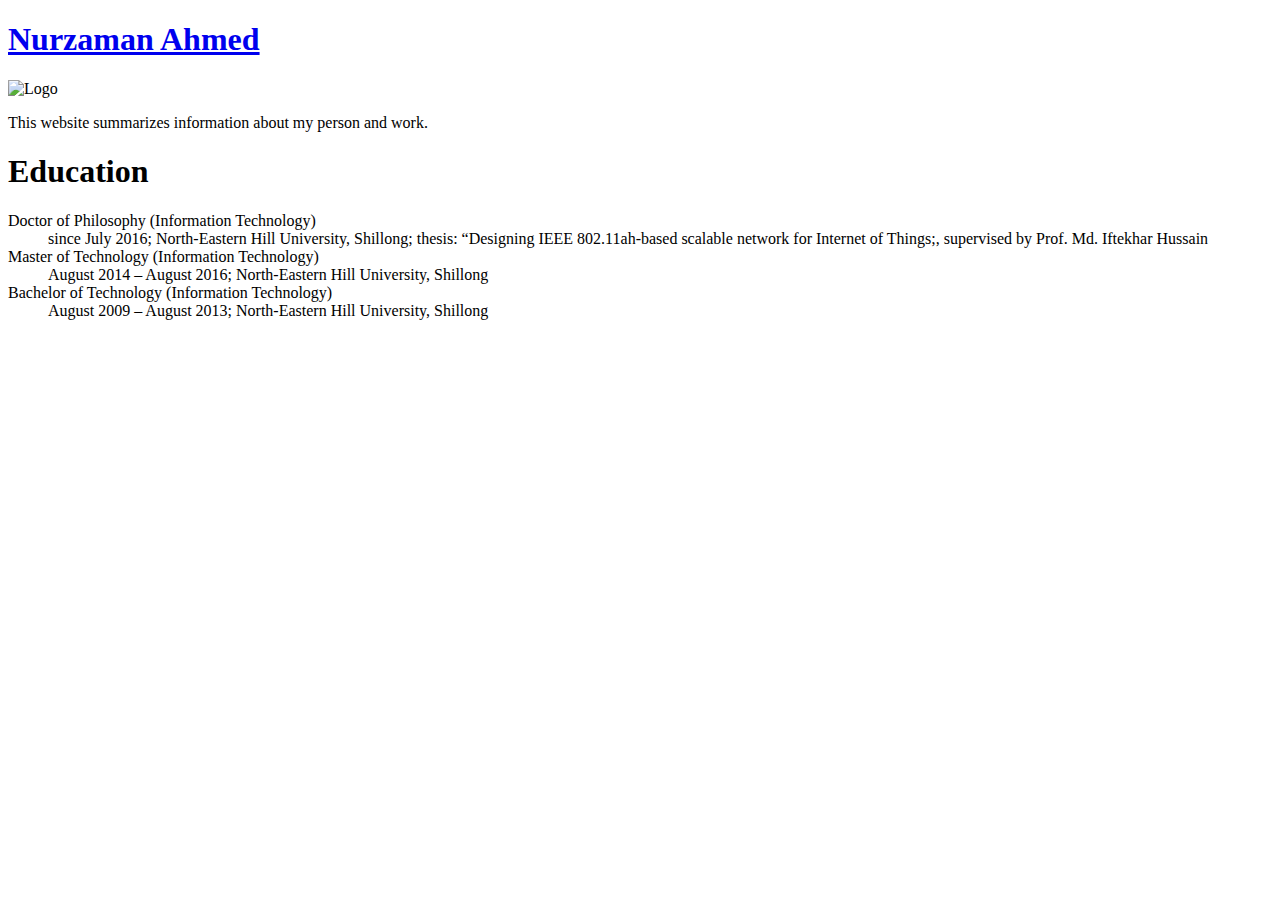
==== education.html @ 4a4b9d32 "Add files via upload" ====
<!DOCTYPE html>
<html lang="en-US">
  <head>
    <meta charset="UTF-8">
    <meta http-equiv="X-UA-Compatible" content="IE=edge">
    <meta name="viewport" content="width=device-width, initial-scale=1">

<!-- Begin Jekyll SEO tag v2.8.0 -->
<title>Education | Nurzaman Ahmed</title>
<meta name="generator" content="Jekyll v3.9.2">
<meta property="og:title" content="Education">
<meta property="og:locale" content="en_US">
<meta name="description" content="This website summarizes information about my person and work.">
<meta property="og:description" content="This website summarizes information about my person and work.">
<link rel="canonical" href="https://nurzaman7.github.io/education.html">
<meta property="og:url" content="https://nurzaman7.github.io/education.html">
<meta property="og:site_name" content="Alexander Max Bauer">
<meta property="og:type" content="website">
<meta name="twitter:card" content="summary">
<meta property="twitter:title" content="Education">
<script type="application/ld+json">
{"@context":"https://schema.org","@type":"WebPage","description":"This website summarizes information about my person and work.","headline":"Education","publisher":{"@type":"Organization","logo":{"@type":"ImageObject","url":"https://nurzaman7.github.io/assets/img/amb_spiceestew_2.png"}},"url":"https://nurzaman7.github.io/education.html"}</script>
<!-- End Jekyll SEO tag -->

    <link rel="stylesheet" href="css/css-style.css">
    <!--[if lt IE 9]>
    <script src="https://cdnjs.cloudflare.com/ajax/libs/html5shiv/3.7.3/html5shiv.min.js"></script>
    <![endif]-->
    <!-- start custom head snippets, customize with your own _includes/head-custom.html file -->

<!-- Setup Google Analytics -->



<!-- You can set your favicon here -->
<!-- link rel="shortcut icon" type="image/x-icon" href="/favicon.ico" -->

<!-- end custom head snippets -->

  </head>
  <body>
    <div class="wrapper">
      <header>
        <h1><a href="https://nurzaman7.github.io/">Nurzaman Ahmed</a></h1>


          <img src="images/pic.jpeg" alt="Logo">


        <p>This website summarizes information about my person and work.</p>




      <!--  <p class="view"><a href="https://github.com/alephmembeth">View My GitHub Profile</a></p> -->



      </header>
      <section>

      <h1 id="education">Education</h1>

<dl>
   <dt>Doctor of Philosophy (Information Technology)</dt>
      <dd>since July 2016; North-Eastern Hill University, Shillong; thesis: &ldquo;Designing IEEE 802.11ah-based scalable network for Internet of Things;, supervised by Prof. Md. Iftekhar Hussain</dd>
   <dt>Master of Technology (Information Technology)</dt>
      <dd>August 2014 &ndash; August 2016; North-Eastern Hill University, Shillong</dd> <!-- thesis: &ldquo;Monotonie und Monotoniesensitivit&auml;t als Desiderata f&uuml;r Ma&szlig;e der Bedarfsgerechtigkeit &ndash; Zu zwei Aspekten der Grundlegung empirisch informierter Ma&szlig;e der Bedarfsgerechtigkeit zwischen normativer Theorie, formaler Modellierung und empirischer Sozialforschung&rdquo;, supervised by Mark Siebel and Arne Robert Wei&szlig;</dd>-->
   <dt>Bachelor of Technology (Information Technology)</dt>
<dd>August 2009 &ndash; August 2013; North-Eastern Hill University, Shillong</dd>

</dl>


      </section>
      <footer>

    <!--    <p><small>Hosted on GitHub Pages &mdash; Theme by <a href="https://github.com/orderedlist">orderedlist</a></small></p> -->
      </footer>
    </div>
    <script src="js/js-scale.fix.js"></script>
  </body>
</html>
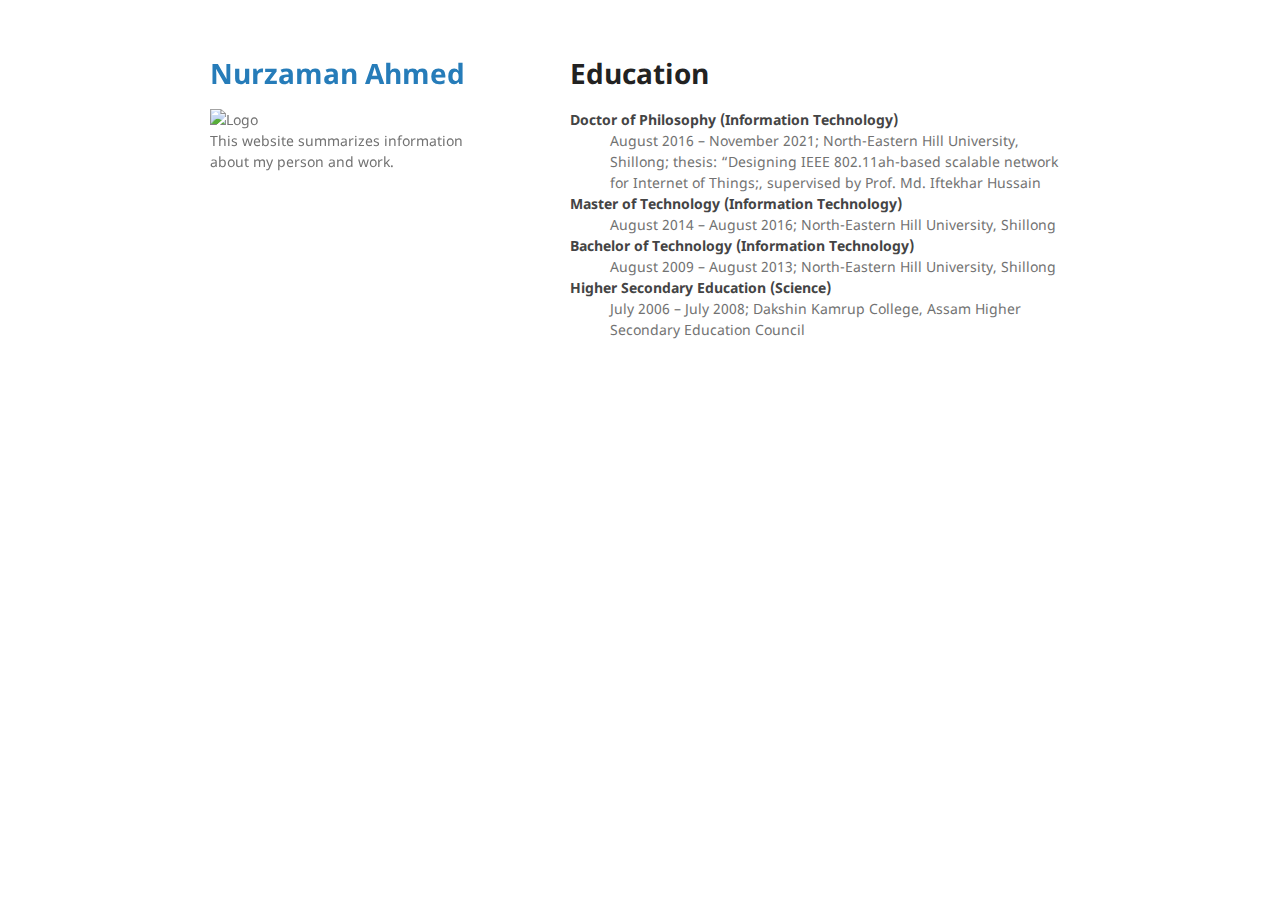
==== commit c5eae253: "Update education.html" ====
--- a/education.html
+++ b/education.html
@@ -63,12 +63,13 @@
 
 <dl>
    <dt>Doctor of Philosophy (Information Technology)</dt>
-      <dd>since July 2016; North-Eastern Hill University, Shillong; thesis: &ldquo;Designing IEEE 802.11ah-based scalable network for Internet of Things;, supervised by Prof. Md. Iftekhar Hussain</dd>
+      <dd>August 2016 &ndash; November 2021; North-Eastern Hill University, Shillong; thesis: &ldquo;Designing IEEE 802.11ah-based scalable network for Internet of Things;, supervised by Prof. Md. Iftekhar Hussain</dd>
    <dt>Master of Technology (Information Technology)</dt>
       <dd>August 2014 &ndash; August 2016; North-Eastern Hill University, Shillong</dd> <!-- thesis: &ldquo;Monotonie und Monotoniesensitivit&auml;t als Desiderata f&uuml;r Ma&szlig;e der Bedarfsgerechtigkeit &ndash; Zu zwei Aspekten der Grundlegung empirisch informierter Ma&szlig;e der Bedarfsgerechtigkeit zwischen normativer Theorie, formaler Modellierung und empirischer Sozialforschung&rdquo;, supervised by Mark Siebel and Arne Robert Wei&szlig;</dd>-->
    <dt>Bachelor of Technology (Information Technology)</dt>
 <dd>August 2009 &ndash; August 2013; North-Eastern Hill University, Shillong</dd>
-
+   <dt>Higher Secondary Education (Science)</dt>
+<dd>July 2006 &ndash; July 2008; Dakshin Kamrup College, Assam Higher Secondary Education Council</dd>
 </dl>
 
 
--- a/css/css-style.css
+++ b/css/css-style.css
@@ -0,0 +1 @@
+@font-face{font-family:'Noto Sans';font-weight:400;font-style:normal;src:url("../fonts/Noto-Sans-regular-Noto-Sans-regular.eot");src:url("../fonts/Noto-Sans-regular-Noto-Sans-regular.eot?#iefix") format("embedded-opentype"),local("Noto Sans"),local("Noto-Sans-regular"),url("../fonts/Noto-Sans-regular-Noto-Sans-regular.woff2") format("woff2"),url("../fonts/Noto-Sans-regular-Noto-Sans-regular.woff") format("woff"),url("../fonts/Noto-Sans-regular-Noto-Sans-regular.ttf") format("truetype"),url("../fonts/Noto-Sans-regular/Noto-Sans-regular.svg#NotoSans") format("svg")}@font-face{font-family:'Noto Sans';font-weight:700;font-style:normal;src:url("../fonts/Noto-Sans-700-Noto-Sans-700.eot");src:url("../fonts/Noto-Sans-700-Noto-Sans-700.eot?#iefix") format("embedded-opentype"),local("Noto Sans Bold"),local("Noto-Sans-700"),url("../fonts/Noto-Sans-700-Noto-Sans-700.woff2") format("woff2"),url("../fonts/Noto-Sans-700-Noto-Sans-700.woff") format("woff"),url("../fonts/Noto-Sans-700-Noto-Sans-700.ttf") format("truetype"),url("../fonts/Noto-Sans-700/Noto-Sans-700.svg#NotoSans") format("svg")}@font-face{font-family:'Noto Sans';font-weight:400;font-style:italic;src:url("../fonts/Noto-Sans-italic-Noto-Sans-italic.eot");src:url("../fonts/Noto-Sans-italic-Noto-Sans-italic.eot?#iefix") format("embedded-opentype"),local("Noto Sans Italic"),local("Noto-Sans-italic"),url("../fonts/Noto-Sans-italic-Noto-Sans-italic.woff2") format("woff2"),url("../fonts/Noto-Sans-italic-Noto-Sans-italic.woff") format("woff"),url("../fonts/Noto-Sans-italic-Noto-Sans-italic.ttf") format("truetype"),url("../fonts/Noto-Sans-italic/Noto-Sans-italic.svg#NotoSans") format("svg")}@font-face{font-family:'Noto Sans';font-weight:700;font-style:italic;src:url("../fonts/Noto-Sans-700italic-Noto-Sans-700italic.eot");src:url("../fonts/Noto-Sans-700italic-Noto-Sans-700italic.eot?#iefix") format("embedded-opentype"),local("Noto Sans Bold Italic"),local("Noto-Sans-700italic"),url("../fonts/Noto-Sans-700italic-Noto-Sans-700italic.woff2") format("woff2"),url("../fonts/Noto-Sans-700italic-Noto-Sans-700italic.woff") format("woff"),url("../fonts/Noto-Sans-700italic-Noto-Sans-700italic.ttf") format("truetype"),url("../fonts/Noto-Sans-700italic/Noto-Sans-700italic.svg#NotoSans") format("svg")}.highlight table td{padding:5px}.highlight table pre{margin:0}.highlight .cm{color:#999988;font-style:italic}.highlight .cp{color:#999999;font-weight:bold}.highlight .c1{color:#999988;font-style:italic}.highlight .cs{color:#999999;font-weight:bold;font-style:italic}.highlight .c,.highlight .cd{color:#999988;font-style:italic}.highlight .err{color:#a61717;background-color:#e3d2d2}.highlight .gd{color:#000000;background-color:#ffdddd}.highlight .ge{color:#000000;font-style:italic}.highlight .gr{color:#aa0000}.highlight .gh{color:#999999}.highlight .gi{color:#000000;background-color:#ddffdd}.highlight .go{color:#888888}.highlight .gp{color:#555555}.highlight .gs{font-weight:bold}.highlight .gu{color:#aaaaaa}.highlight .gt{color:#aa0000}.highlight .kc{color:#000000;font-weight:bold}.highlight .kd{color:#000000;font-weight:bold}.highlight .kn{color:#000000;font-weight:bold}.highlight .kp{color:#000000;font-weight:bold}.highlight .kr{color:#000000;font-weight:bold}.highlight .kt{color:#445588;font-weight:bold}.highlight .k,.highlight .kv{color:#000000;font-weight:bold}.highlight .mf{color:#009999}.highlight .mh{color:#009999}.highlight .il{color:#009999}.highlight .mi{color:#009999}.highlight .mo{color:#009999}.highlight .m,.highlight .mb,.highlight .mx{color:#009999}.highlight .sb{color:#d14}.highlight .sc{color:#d14}.highlight .sd{color:#d14}.highlight .s2{color:#d14}.highlight .se{color:#d14}.highlight .sh{color:#d14}.highlight .si{color:#d14}.highlight .sx{color:#d14}.highlight .sr{color:#009926}.highlight .s1{color:#d14}.highlight .ss{color:#990073}.highlight .s{color:#d14}.highlight .na{color:#008080}.highlight .bp{color:#999999}.highlight .nb{color:#0086B3}.highlight .nc{color:#445588;font-weight:bold}.highlight .no{color:#008080}.highlight .nd{color:#3c5d5d;font-weight:bold}.highlight .ni{color:#800080}.highlight .ne{color:#990000;font-weight:bold}.highlight .nf{color:#990000;font-weight:bold}.highlight .nl{color:#990000;font-weight:bold}.highlight .nn{color:#555555}.highlight .nt{color:#000080}.highlight .vc{color:#008080}.highlight .vg{color:#008080}.highlight .vi{color:#008080}.highlight .nv{color:#008080}.highlight .ow{color:#000000;font-weight:bold}.highlight .o{color:#000000;font-weight:bold}.highlight .w{color:#bbbbbb}.highlight{background-color:#f8f8f8}body{background-color:#fff;padding:50px;font:14px/1.5 "Noto Sans", "Helvetica Neue", Helvetica, Arial, sans-serif;color:#727272;font-weight:400}h1,h2,h3,h4,h5,h6{color:#222;margin:0 0 20px}p,ul,ol,table,pre,dl{margin:0 0 20px}h1,h2,h3{line-height:1.1}h1{font-size:28px}h2{color:#393939}h3,h4,h5,h6{color:#494949}a{color:#267CB9;text-decoration:none}a:hover,a:focus{color:#E69138}a small{font-size:11px;color:#777;margin-top:-0.3em;display:block}a:hover small{color:#777}.wrapper{width:860px;margin:0 auto}blockquote{border-left:1px solid #e5e5e5;margin:0;padding:0 0 0 20px;font-style:italic}code,pre{font-family:Monaco, Bitstream Vera Sans Mono, Lucida Console, Terminal, Consolas, Liberation Mono, DejaVu Sans Mono, Courier New, monospace;color:#333}pre{padding:8px 15px;background:#f8f8f8;border-radius:5px;border:1px solid #e5e5e5;overflow-x:auto}table{width:100%;border-collapse:collapse}th,td{text-align:left;padding:5px 10px;border-bottom:1px solid #e5e5e5}dt{color:#444;font-weight:700}th{color:#444}img{max-width:100%}kbd{background-color:#fafbfc;border:1px solid #c6cbd1;border-bottom-color:#959da5;border-radius:3px;box-shadow:inset 0 -1px 0 #959da5;color:#444d56;display:inline-block;font-size:11px;line-height:10px;padding:3px 5px;vertical-align:middle}header{width:270px;float:left;position:fixed;-webkit-font-smoothing:subpixel-antialiased}ul.downloads{list-style:none;height:40px;padding:0;background:#f4f4f4;border-radius:5px;border:1px solid #e0e0e0;width:270px}.downloads li{width:89px;float:left;border-right:1px solid #e0e0e0;height:40px}.downloads li:first-child a{border-radius:5px 0 0 5px}.downloads li:last-child a{border-radius:0 5px 5px 0}.downloads a{line-height:1;font-size:11px;color:#676767;display:block;text-align:center;padding-top:6px;height:34px}.downloads a:hover,.downloads a:focus{color:#675C5C;font-weight:bold}.downloads ul a:active{background-color:#f0f0f0}strong{color:#222;font-weight:700}.downloads li+li+li{border-right:none;width:89px}.downloads a strong{font-size:14px;display:block;color:#222}section{width:500px;float:right;padding-bottom:50px}small{font-size:11px}hr{border:0;background:#e5e5e5;height:1px;margin:0 0 20px}footer{width:270px;float:left;position:fixed;bottom:50px;-webkit-font-smoothing:subpixel-antialiased}@media print, screen and (max-width: 960px){div.wrapper{width:auto;margin:0}header,section,footer{float:none;position:static;width:auto}header{padding-right:320px}section{border:1px solid #e5e5e5;border-width:1px 0;padding:20px 0;margin:0 0 20px}header a small{display:inline}header ul{position:absolute;right:50px;top:52px}}@media print, screen and (max-width: 720px){body{word-wrap:break-word}header{padding:0}header ul,header p.view{position:static}pre,code{word-wrap:normal}}@media print, screen and (max-width: 480px){body{padding:15px}.downloads{width:99%}.downloads li,.downloads li+li+li{width:33%}}@media print{body{padding:0.4in;font-size:12pt;color:#444}}
